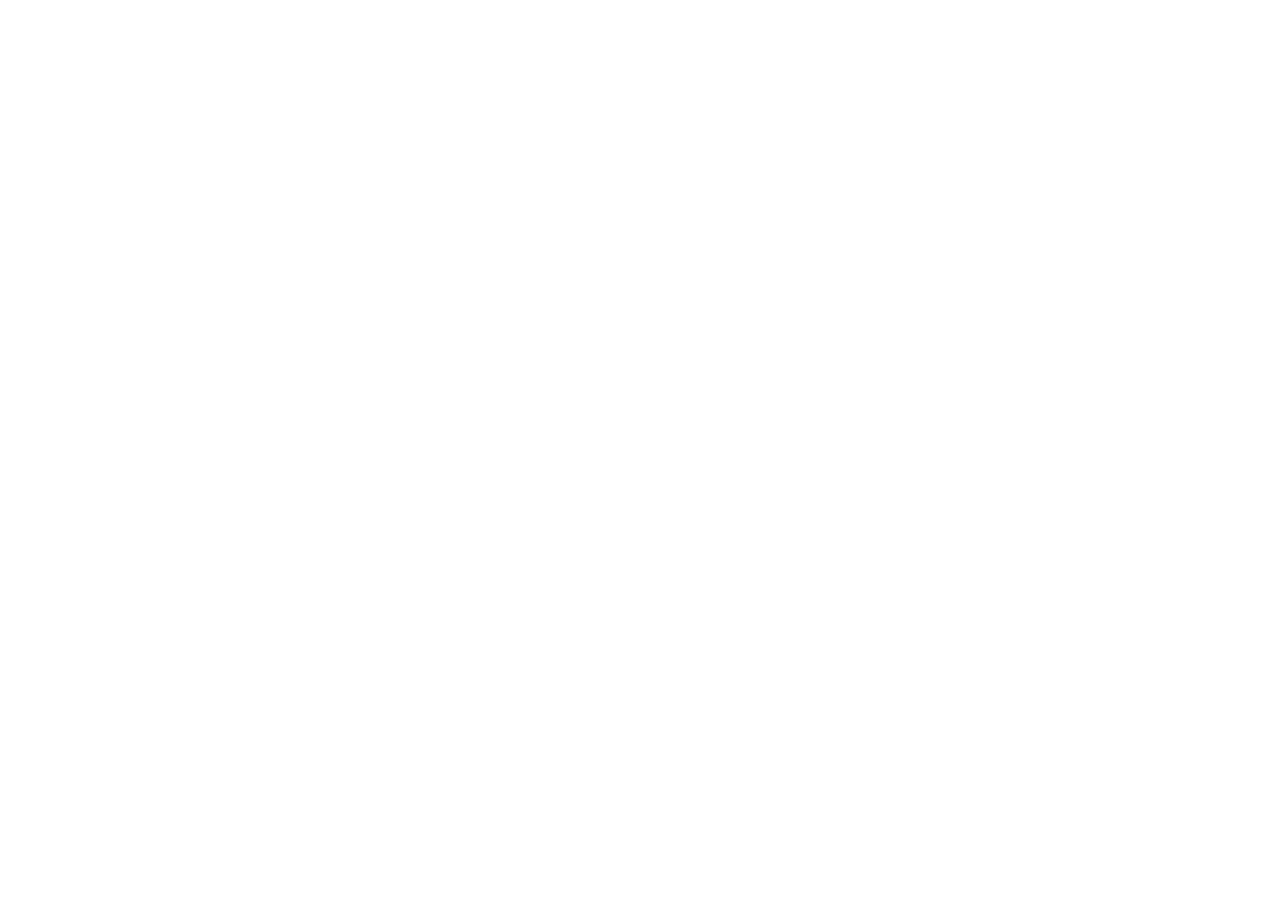
==== index.html @ c3730090 "Update index.html" ====
<!DOCTYPE html>
<html lang="ja">
    <head>
        <meta charset="UTF-8" />
        <title>横浜飲食店情報　840店舗</title>
        <link href="style.css" rel="stylesheet" />
        <!-- Include the CesiumJS JavaScript and CSS files -->
        <script src="https://cesium.com/downloads/cesiumjs/releases/1.99/Build/Cesium/Cesium.js"></script>
        <link href="https://cesium.com/downloads/cesiumjs/releases/1.99/Build/Cesium/Widgets/widgets.css" rel="stylesheet" />
    </head>
    <body>
        <div id="cesiumContainer"></div>
        <script src="main.js"></script>
    </body>
</html>
---- style.css ----
style.css
#cesiumContainer {
    position: absolute;
    top: 0;
    left: 0;
    height: 100%;
    width: 100%;
    margin: 0;
    overflow: hidden;
    padding: 0;
    font-family: sans-serif;
}
html {
    height: 100%;
}
body {
    padding: 0;
    margin: 0;
    overflow: hidden;
    height: 100%;
}
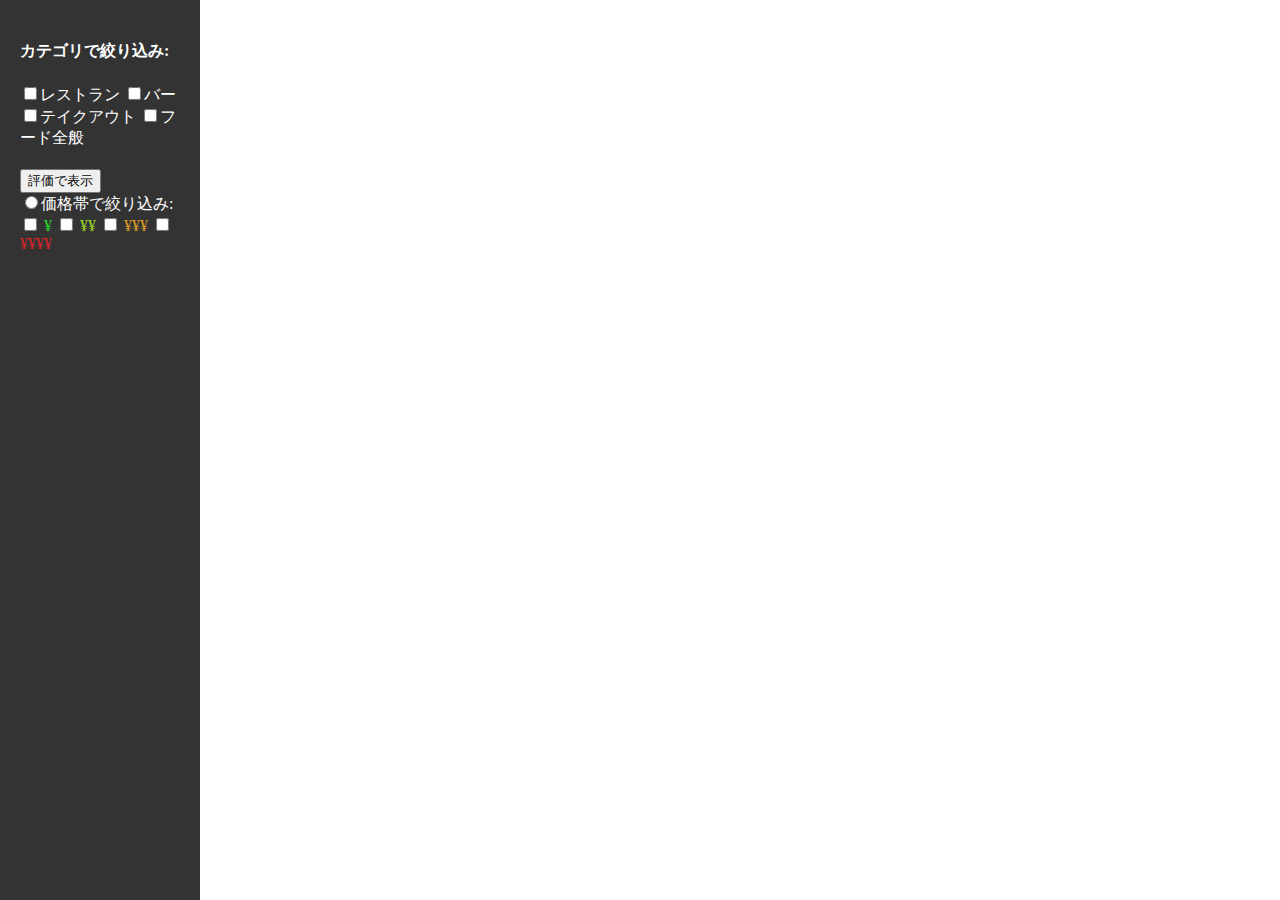
==== commit a8654dba: "Add files via upload" ====
--- a/index.html
+++ b/index.html
@@ -2,13 +2,53 @@
 <html lang="ja">
     <head>
         <meta charset="UTF-8" />
-        <title>横浜飲食店情報　840店舗</title>
+        <title>横浜駅周辺飲食店情報</title>
         <link href="style.css" rel="stylesheet" />
         <!-- Include the CesiumJS JavaScript and CSS files -->
         <script src="https://cesium.com/downloads/cesiumjs/releases/1.99/Build/Cesium/Cesium.js"></script>
         <link href="https://cesium.com/downloads/cesiumjs/releases/1.99/Build/Cesium/Widgets/widgets.css" rel="stylesheet" />
     </head>
     <body>
+        <!-- Menu bar -->
+        <div id="menuBar">
+            <div id="typeFilter">
+                
+                <h4>カテゴリで絞り込み:</h4>
+                <label><input type="checkbox" name="type" value="restaurant" onchange="updateFilter()">レストラン</label>
+                <label><input type="checkbox" name="type" value="bar" onchange="updateFilter()">バー</label>
+                <label><input type="checkbox" name="type" value="meal_takeaway" onchange="updateFilter()">テイクアウト</label>
+                <label><input type="checkbox" name="type" value="food" onchange="updateFilter()">フード全般</label>
+            </div>
+
+            <button onclick="location.href='../cesium_test13_2_2/index.html';">評価で表示</button>
+
+            <div>
+                <label for="priceFilter"><input type="radio" name="type" value="price" onchange="updateFilter()">価格帯で絞り込み:</label>
+                <div id="priceFilter">
+                    <label id="check1"><input type="checkbox" value="1" onchange="updateFilter()"> ¥</label>
+                    <label id="check2"><input type="checkbox" value="2" onchange="updateFilter()"> ¥¥</label>
+                    <label id="check3"><input type="checkbox" value="3" onchange="updateFilter()"> ¥¥¥</label>
+                    <label id="check4"><input type="checkbox" value="4" onchange="updateFilter()"> ¥¥¥¥</label>
+                </div>
+            </div>
+
+            <!-- <div>
+                <label for="ratingFilter"><input type="radio" name="type" value="rating" onchange="updateFilter()">評価で絞り込み:</label>
+                <div id="ratingFilter">
+                    <label id="hosi1"><input type="checkbox" value="1" onchange="updateFilter()"> ★1</label>
+                    <label id="hosi2"><input type="checkbox" value="2" onchange="updateFilter()"> ★2</label>
+                    <label id="hosi3"><input type="checkbox" value="3" onchange="updateFilter()"> ★3</label>
+                    <label id="hosi4"><input type="checkbox" value="4" onchange="updateFilter()"> ★4</label>
+                    <label id="hosi5"><input type="checkbox" value="5" onchange="updateFilter()"> ★5</label>
+                </div>
+            </div> -->
+
+
+
+
+        </div>
+
+        <!-- Cesium container -->
         <div id="cesiumContainer"></div>
         <script src="main.js"></script>
     </body>
--- a/style.css
+++ b/style.css
@@ -18,4 +18,81 @@
     margin: 0;
     overflow: hidden;
     height: 100%;
+}
+div{
+    margin-bottom: 20px;
+}
+
+/*追加*/
+/* メニューバーのスタイル */
+#menuBar {
+    position: absolute;
+    top: 0;
+    left: 0;
+    width: 200px;
+    height: 100%;
+    background-color: rgba(0, 0, 0, 0.8); /* 黒の背景、不透明度50％ */
+    color: white;
+    padding: 20px;
+    box-sizing: border-box;
+    z-index: 100; /* Cesiumのコンテナの上に表示するためのZ-index */
+}
+
+#menuBar ul {
+    list-style-type: none;
+    padding: 0;
+}
+
+#menuBar li {
+    margin-bottom: 20px;
+}
+
+#menuBar a {
+    color: white;
+    text-decoration: none;
+    font-size: 18px;
+}
+
+#menuBar a:hover {
+    text-decoration: underline;
+}
+
+/* Cesiumコンテナのスタイル */
+#cesiumContainer {
+    position: absolute;
+    top: 0;
+    left: 200px; /* メニューバーの幅に合わせて左に200pxのマージンを取る */
+    width: calc(100% - 200px); /* メニューバーを避けた残りの領域を使用 */
+    height: 100%;
+}
+
+/*価格*/
+#check1 {  
+    color: hsl(120, 70%, 50%);
+}
+#check2 {  
+    color: hsl(80, 70%, 50%);
+}
+#check3 {  
+    color: hsl(40, 70%, 50%);
+}
+#check4 {  
+    color: hsl(0, 70%, 50%);
+}
+
+/*評価*/
+#hosi1 {  
+    color: hsl(80, 20%, 50%);
+}
+#hosi2 {  
+    color: hsl(80, 40%, 50%);
+}
+#hosi3 {  
+    color: hsl(80, 60%, 50%);
+}
+#hosi4 {  
+    color: hsl(80, 80%, 50%);
+}
+#hosi5 {  
+    color: hsl(80, 100%, 50%);
 }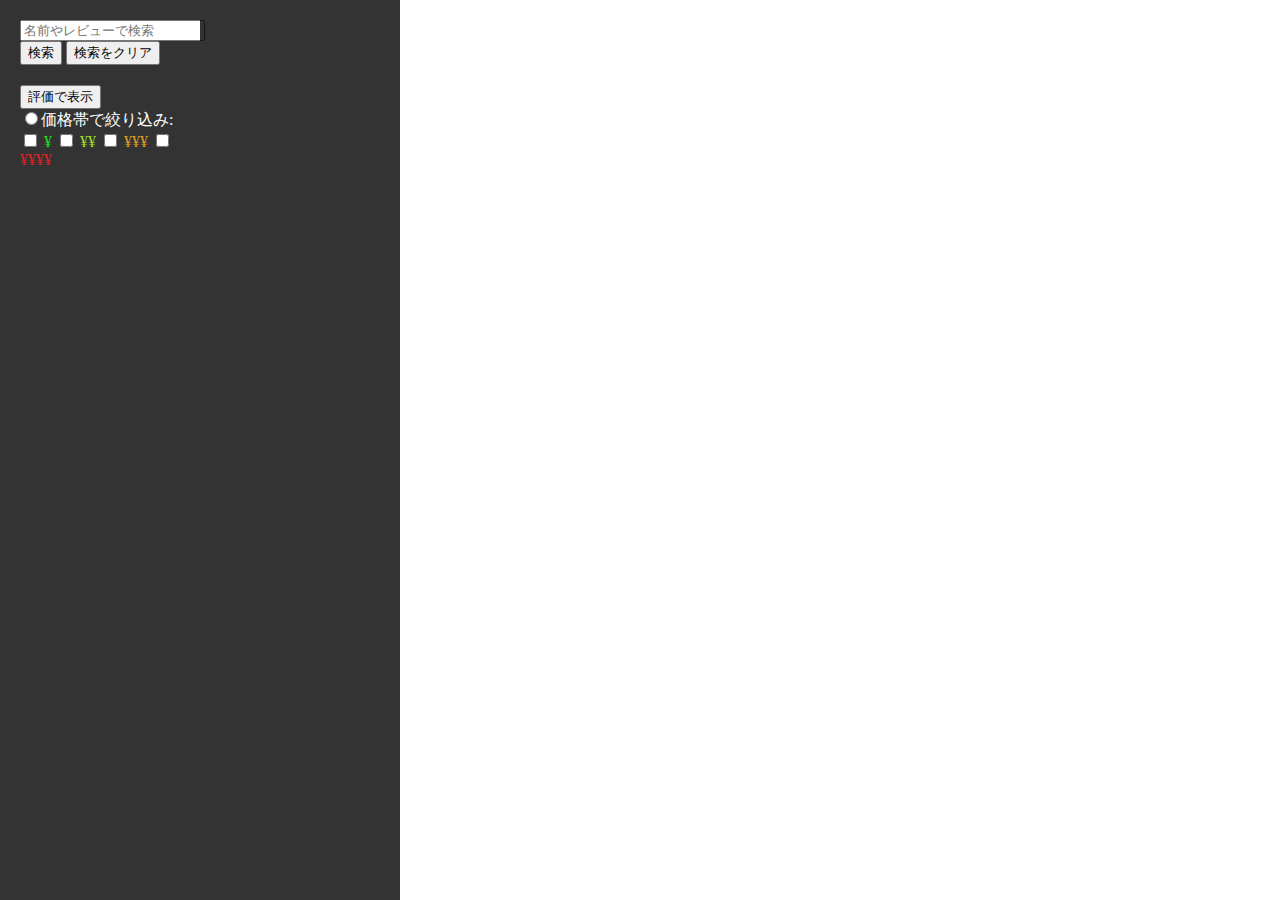
==== commit 42fdc62a: "Add files via upload" ====
--- a/index.html
+++ b/index.html
@@ -11,14 +11,20 @@
     <body>
         <!-- Menu bar -->
         <div id="menuBar">
-            <div id="typeFilter">
+            <div>
+                <input type="text" id="searchBox" placeholder="名前やレビューで検索">
+                <button id="searchButton">検索</button>
+                <button id="clearButton">検索をクリア</button>
+            </div>
+            
+            <!-- <div id="typeFilter">
                 
                 <h4>カテゴリで絞り込み:</h4>
                 <label><input type="checkbox" name="type" value="restaurant" onchange="updateFilter()">レストラン</label>
                 <label><input type="checkbox" name="type" value="bar" onchange="updateFilter()">バー</label>
                 <label><input type="checkbox" name="type" value="meal_takeaway" onchange="updateFilter()">テイクアウト</label>
                 <label><input type="checkbox" name="type" value="food" onchange="updateFilter()">フード全般</label>
-            </div>
+            </div> -->
 
             <button onclick="location.href='../cesium_test13_2_2/index.html';">評価で表示</button>
 
@@ -43,9 +49,11 @@
                 </div>
             </div> -->
 
-
-
-
+       </div>
+       <div id="menuBar2">
+            <div id="searchResults">
+                <!-- 検索結果がここに表示されます -->
+            </div>
         </div>
 
         <!-- Cesium container -->
--- a/style.css
+++ b/style.css
@@ -29,6 +29,19 @@
     position: absolute;
     top: 0;
     left: 0;
+    width: 200px;
+    height: 100%;
+    background-color: rgba(0, 0, 0, 0.8); /* 黒の背景、不透明度50％ */
+    color: white;
+    padding: 20px;
+    box-sizing: border-box;
+    z-index: 100; /* Cesiumのコンテナの上に表示するためのZ-index */
+}
+
+#menuBar2 {
+    position: absolute;
+    top: 0;
+    left: 200px;
     width: 200px;
     height: 100%;
     background-color: rgba(0, 0, 0, 0.8); /* 黒の背景、不透明度50％ */
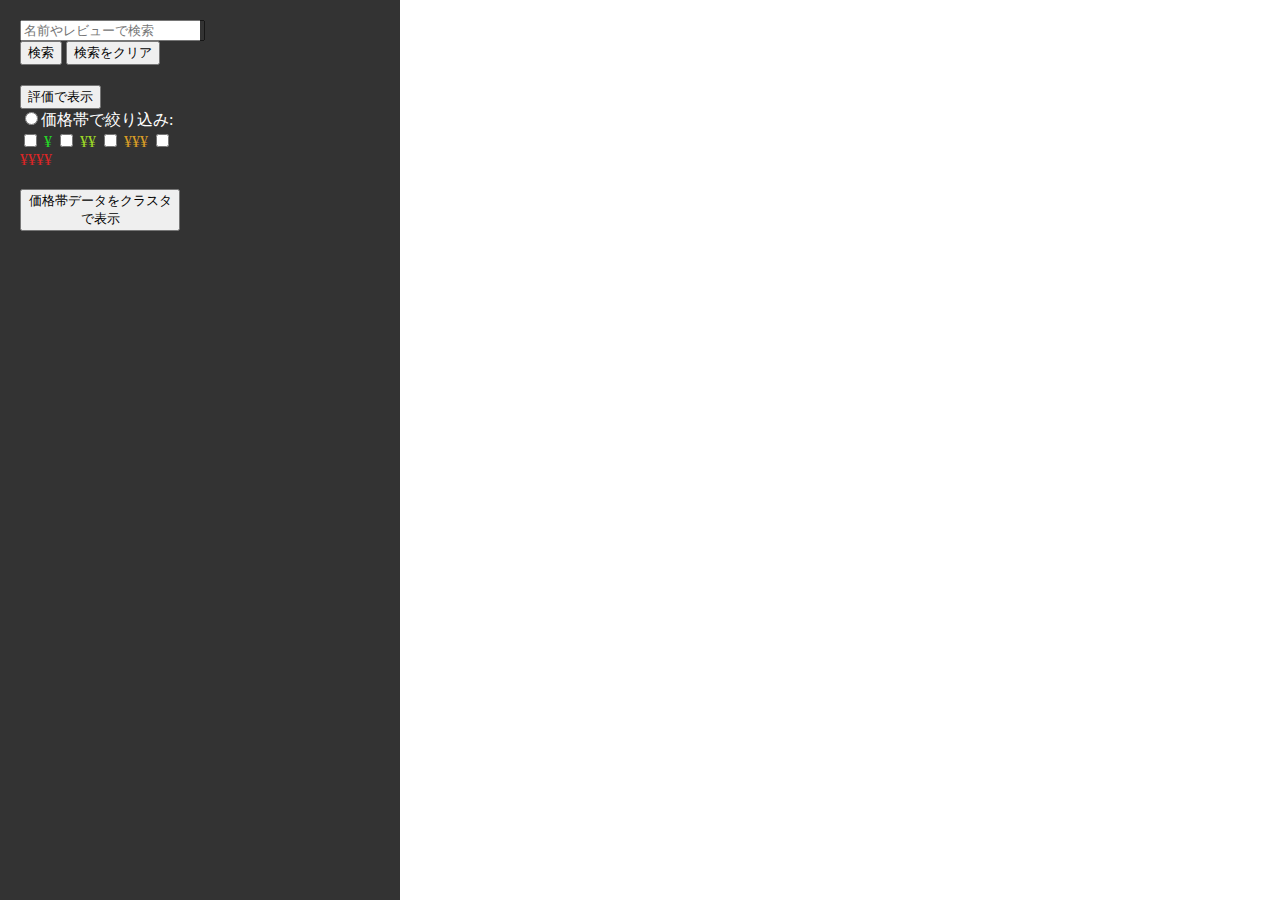
==== commit aab11cd7: "Add files via upload" ====
--- a/index.html
+++ b/index.html
@@ -38,6 +38,8 @@
                 </div>
             </div>
 
+            <button onclick="location.href='../cesium_test13_1/index.html';">価格帯データをクラスタで表示</button>
+
             <!-- <div>
                 <label for="ratingFilter"><input type="radio" name="type" value="rating" onchange="updateFilter()">評価で絞り込み:</label>
                 <div id="ratingFilter">
